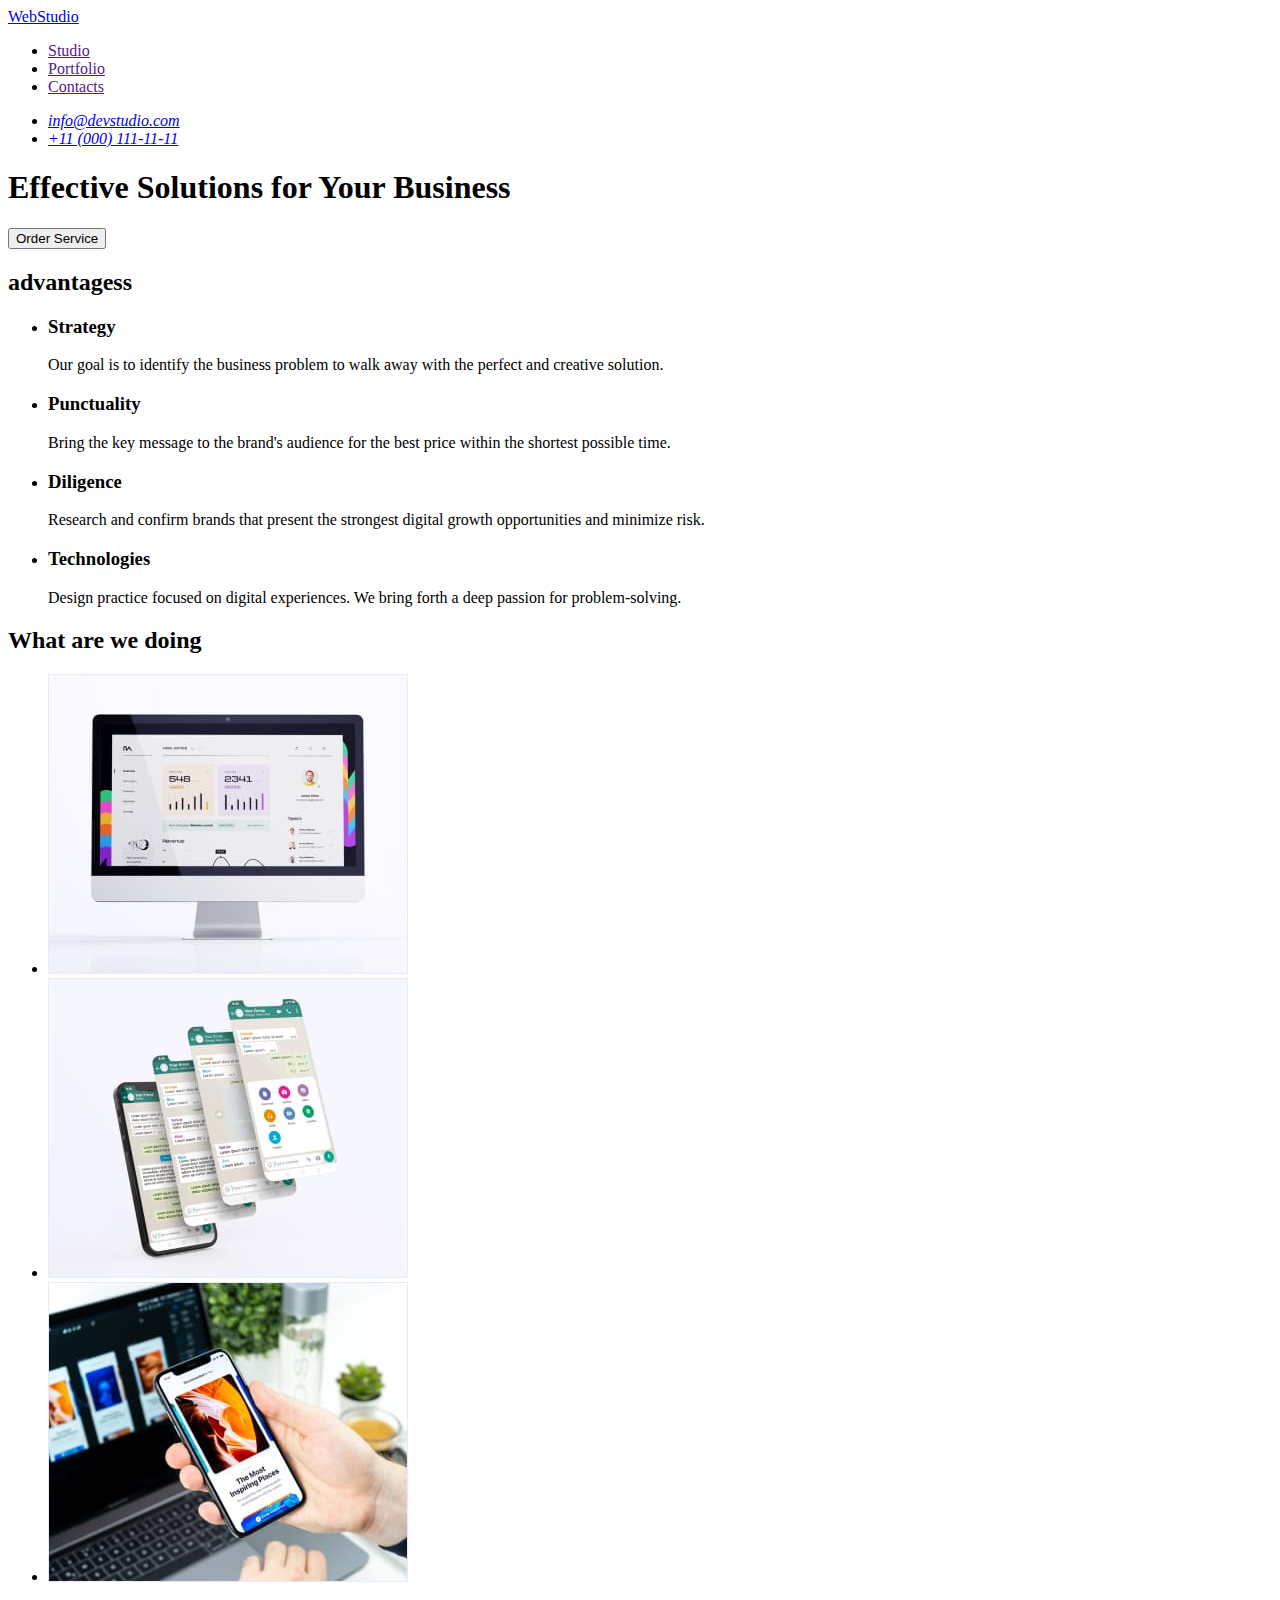
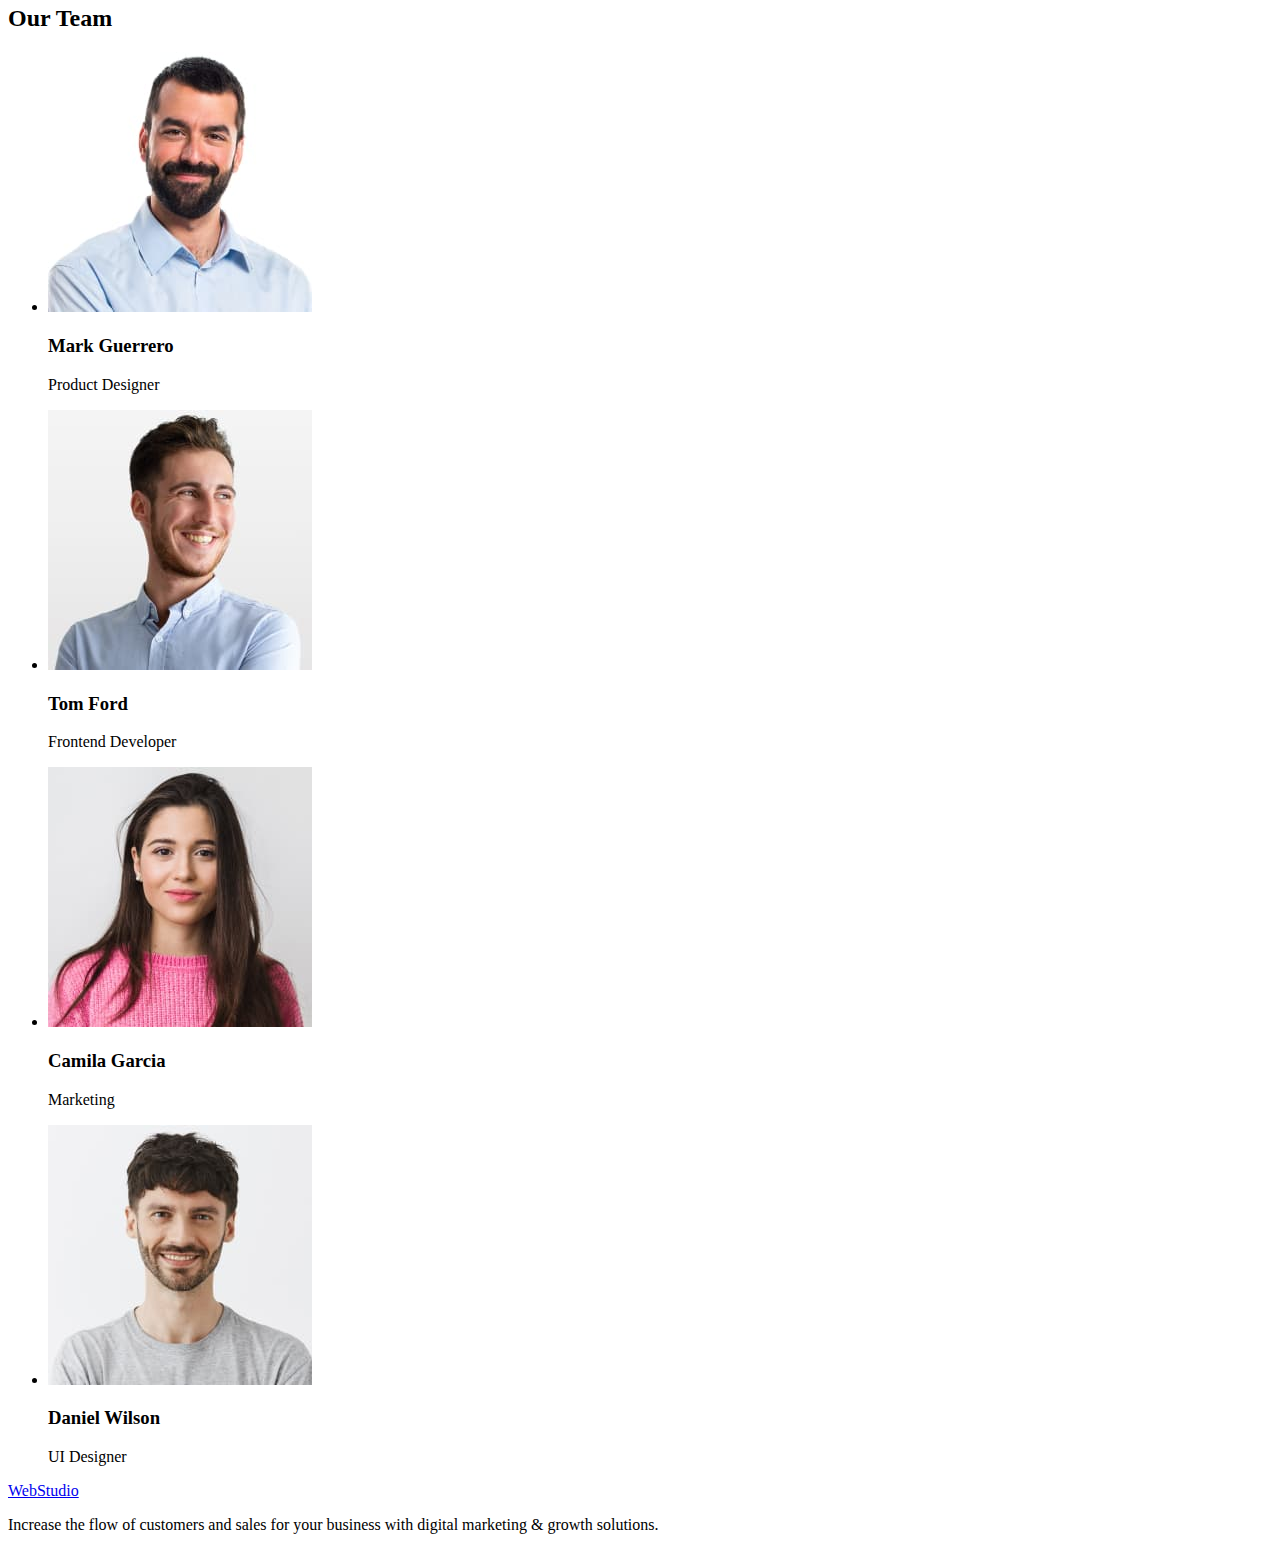
==== index.html @ ec96dcd5 "Initial commit" ====
<!DOCTYPE html>
<html lang="en">
  <head>
    <meta charset="UTF-8" />
    <meta name="viewport" content="width=device-width, initial-scale=1.0" />
    <title>Webstudio</title>
  </head>
  <body>
    <header>
      <nav>
        <a href="./index.html">WebStudio</a>
        <ul>
          <li><a href="">Studio</a></li>
          <li><a href="">Portfolio</a></li>
          <li><a href="">Contacts</a></li>
        </ul>
      </nav>
      <address>
        <ul>
          <li>
            <a href="mailto:info@devstudio.com">info@devstudio.com</a>
          </li>
          <li>
            <a href="tel:+110001111111">+11 (000) 111-11-11</a>
          </li>
        </ul>
      </address>
    </header>
    <main>
      <section>
        <h1>Effective Solutions for Your Business</h1>
        <button type="button">Order Service</button>
      </section>
      <section>
        <h2>advantagess</h2>
        <ul>
          <li>
            <h3>Strategy</h3>
            <p>
              Our goal is to identify the business problem to walk away with the
              perfect and creative solution.
            </p>
          </li>
          <li>
            <h3>Punctuality</h3>
            <p>
                Bring the key message to the brand's audience for the best price within the shortest possible time.
            </p>
          </li>
          <li>
            <h3>Diligence</h3>
            <p>
              Research and confirm brands that present the strongest digital
              growth opportunities and minimize risk.
            </p>
          </li>
          <li>
            <h3>Technologies</h3>
            <p>
                Design practice focused on digital experiences. We bring forth a deep passion for problem-solving.
            </p>
          </li>
        </ul>
      </section>
      <section>
        <h2>What are we doing</h2>
        <ul>
          <li>
            <img
              src="./images/computer.jpg"
              alt="computer"
              width="360"
              height="300">
            
          </li>
          <li>
            <img
              src="./images/screan.jpg"
              alt="screan"
              width="360"
              height="300"
            />
          </li>
          <li>
            <img
              src="./images/teleffono.jpg"
              alt="teleffo"
              width="360"
              height="300"
            />
          </li>
        </ul>
      </section>
      <section>
        <h2>Our Team</h2>
        <ul>
          <li>
            <img
              src="./images/mark-guerrero.jpg"
              alt="mark-guerrero"
              width="264"
              height="260"
            />

            <h3>Mark Guerrero</h3>

            <p>Product Designer</p>
          </li>
          <li>
            <img
              src="./images/tom-ford.jpg"
              alt="tom-ford"
              width="264"
              height="260"
            />

            <h3>Tom Ford</h3>

            <p>Frontend Developer</p>
          </li>
          <li>
            <img
              src="./images/camila-carcia.jpg"
              alt="camila-carcia"
              width="264"
              height="260"
            />

            <h3>Camila Garcia</h3>

            <p>Marketing</p>
          </li>
          <li>
            <img
              src="./images/daniel-wilson.jpg"
              alt="daniel-wilson"
              width="264"
              height="260"
            />

            <h3>Daniel Wilson</h3>

            <p>UI Designer</p>
          </li>
        </ul>
      </section>
    </main>
    <footer>
      <a href="./index.html">WebStudio</a>
      <p>
        Increase the flow of customers and sales for your business with digital
        marketing & growth solutions.
      </p>
    </footer>
  </body>
</html>
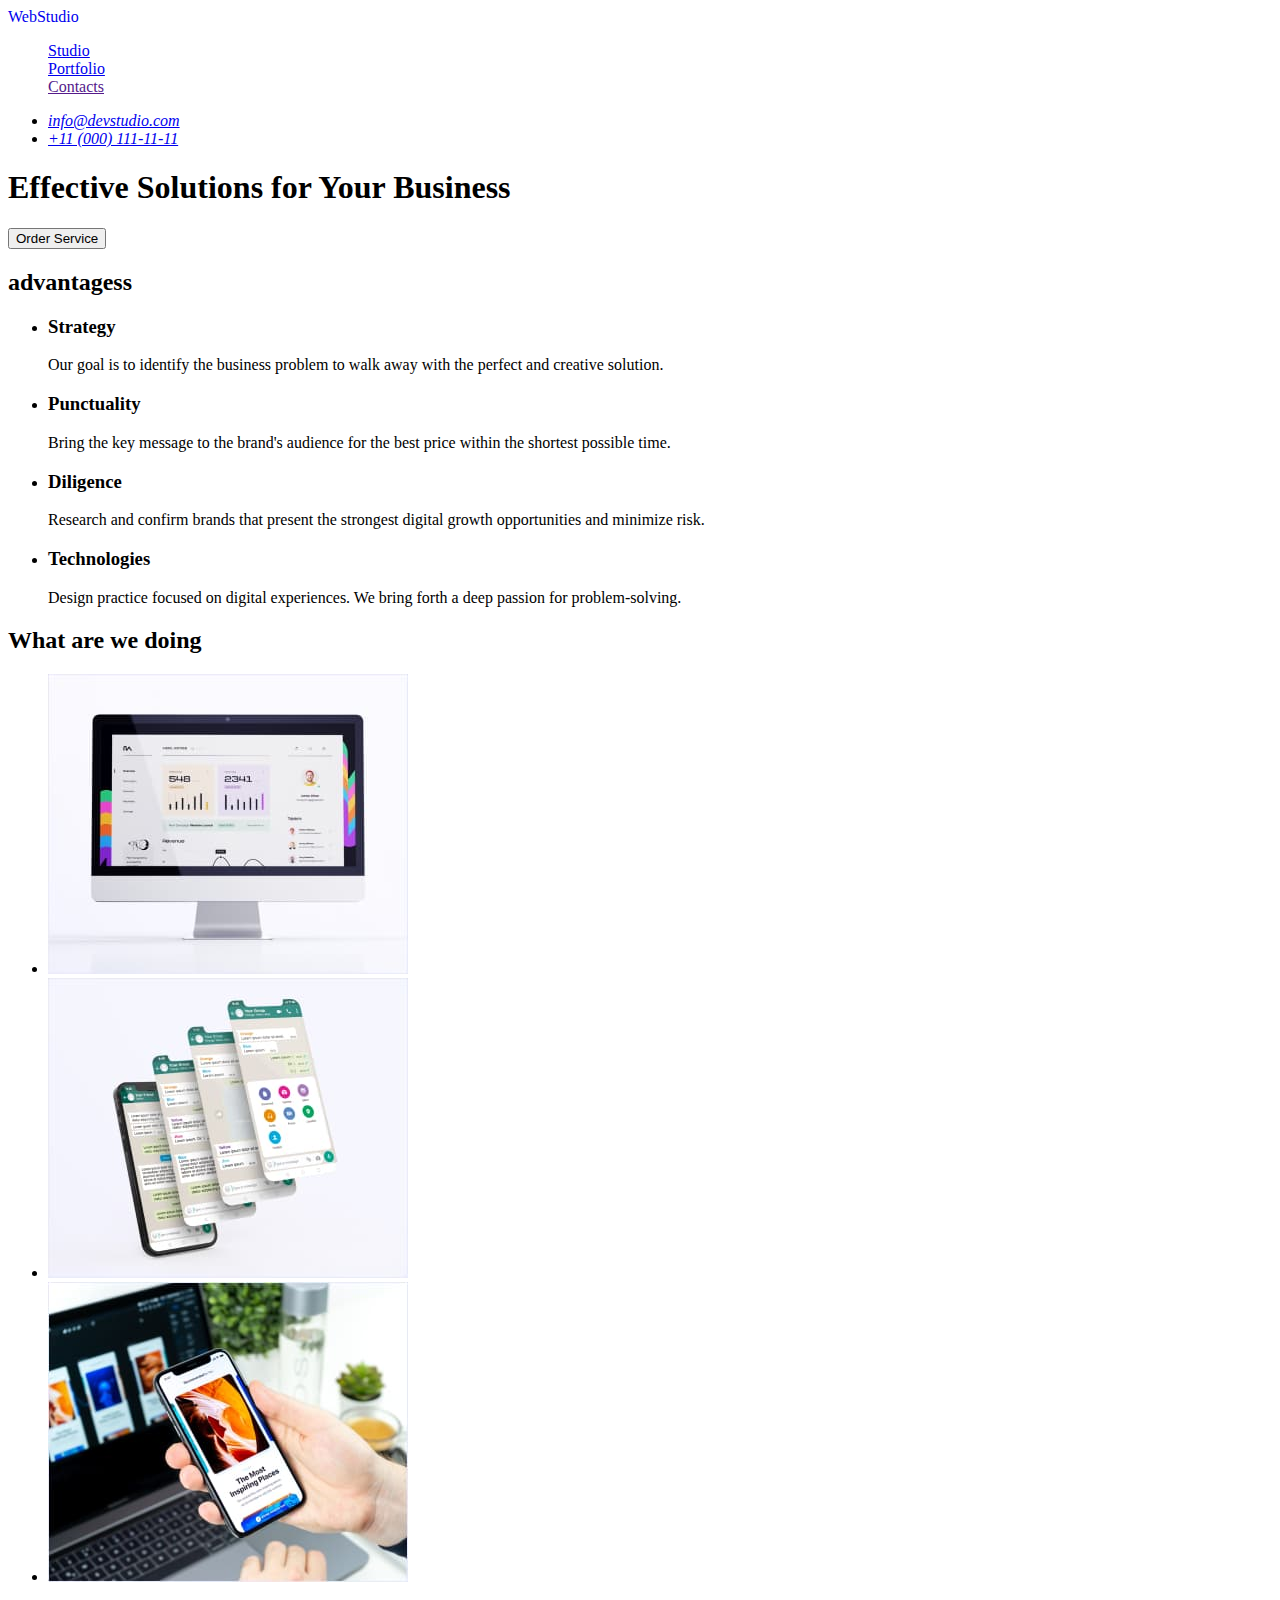
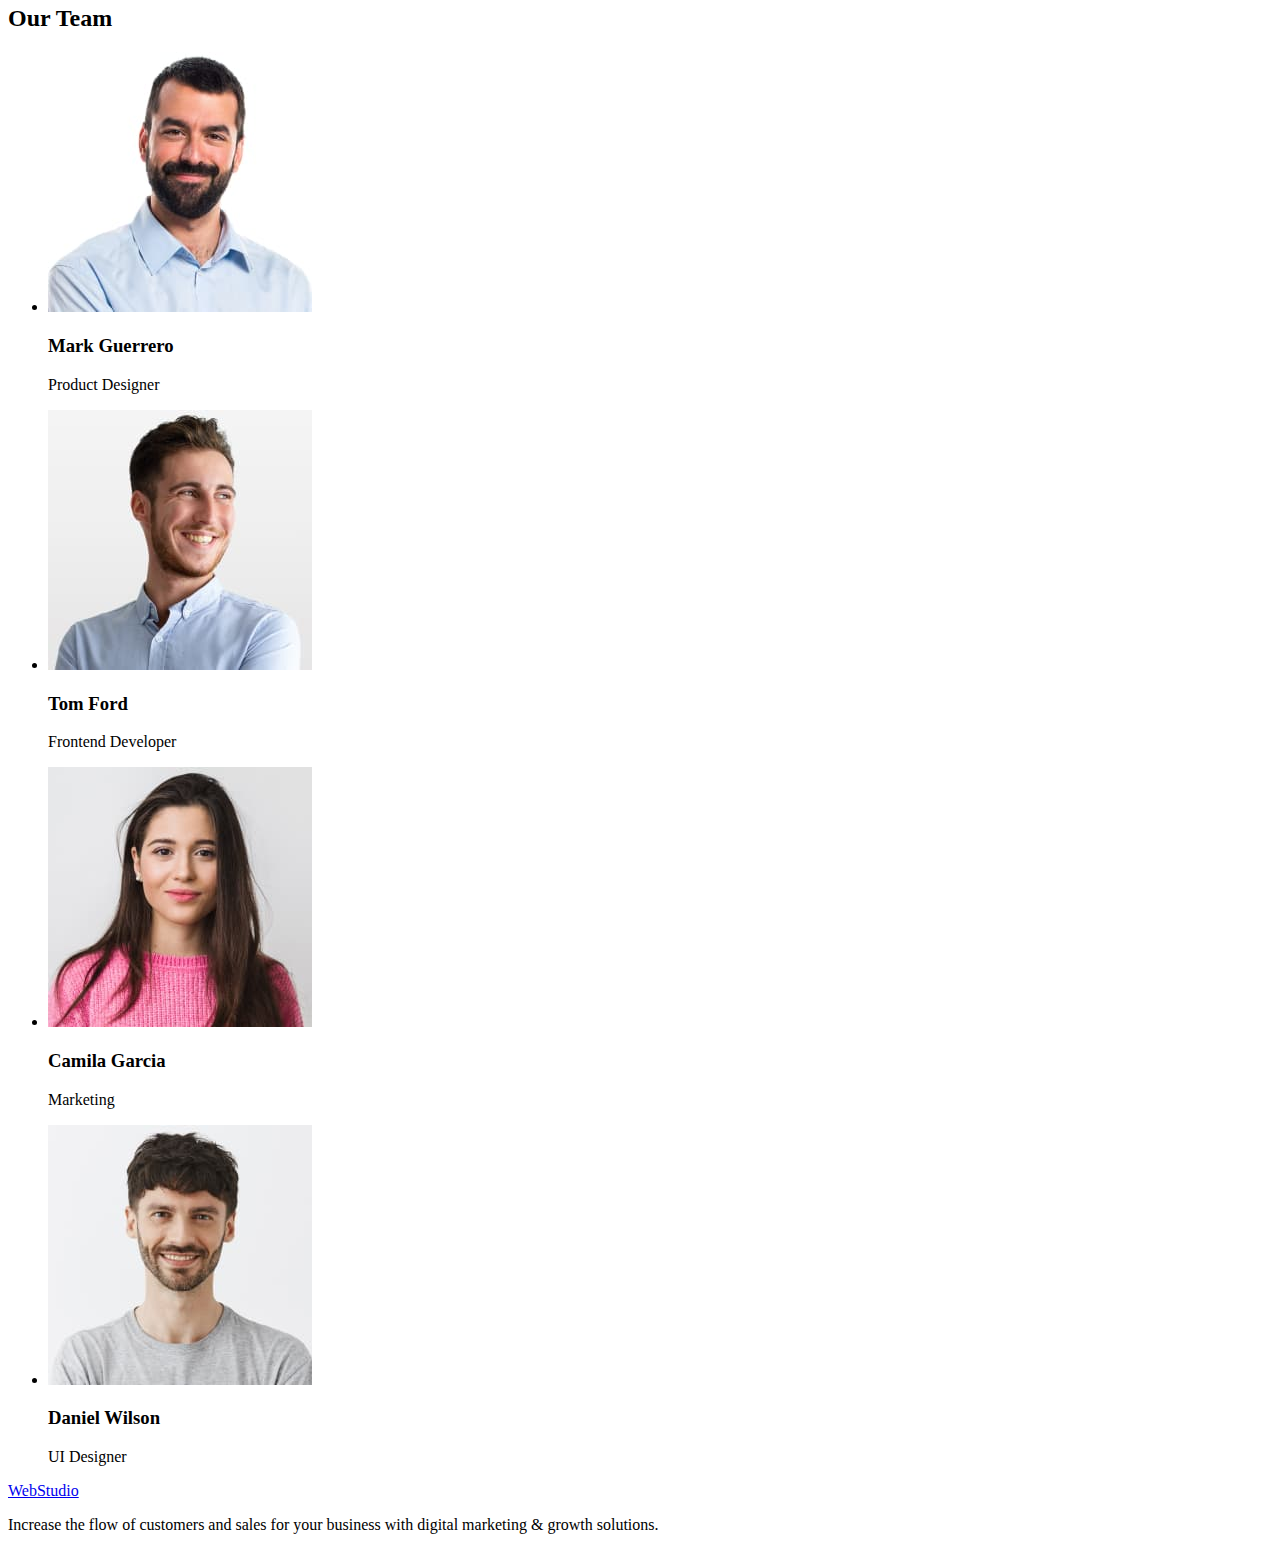
==== commit a70dd468: "portfolio" ====
--- a/index.html
+++ b/index.html
@@ -4,14 +4,19 @@
     <meta charset="UTF-8" />
     <meta name="viewport" content="width=device-width, initial-scale=1.0" />
     <title>Webstudio</title>
+    <link rel="preconnect" href="https://fonts.googleapis.com">
+<link rel="preconnect" href="https://fonts.gstatic.com" crossorigin>
+<link href="https://fonts.googleapis.com/css2?family=Raleway:wght@800&family=Roboto:wght@400;500;700&display=swap" rel="stylesheet">
+
+    <link rel="stylesheet" href="./css/style.css">
   </head>
   <body>
     <header>
       <nav>
-        <a href="./index.html">WebStudio</a>
-        <ul>
-          <li><a href="">Studio</a></li>
-          <li><a href="">Portfolio</a></li>
+        <a class="link" href="./index.html">WebStudio</a>
+        <ul class="list">
+          <li><a href="./index.html">Studio</a></li>
+          <li><a href="./portfolio.html">Portfolio</a></li>
           <li><a href="">Contacts</a></li>
         </ul>
       </nav>
--- a/css/style.css
+++ b/css/style.css
@@ -0,0 +1,12 @@
+:root{
+    --white-colore:#fff;
+}
+body{
+    background-color: var(--white-colore);
+}
+.link{
+    text-decoration: none;
+}
+.list{
+    list-style: none;
+}